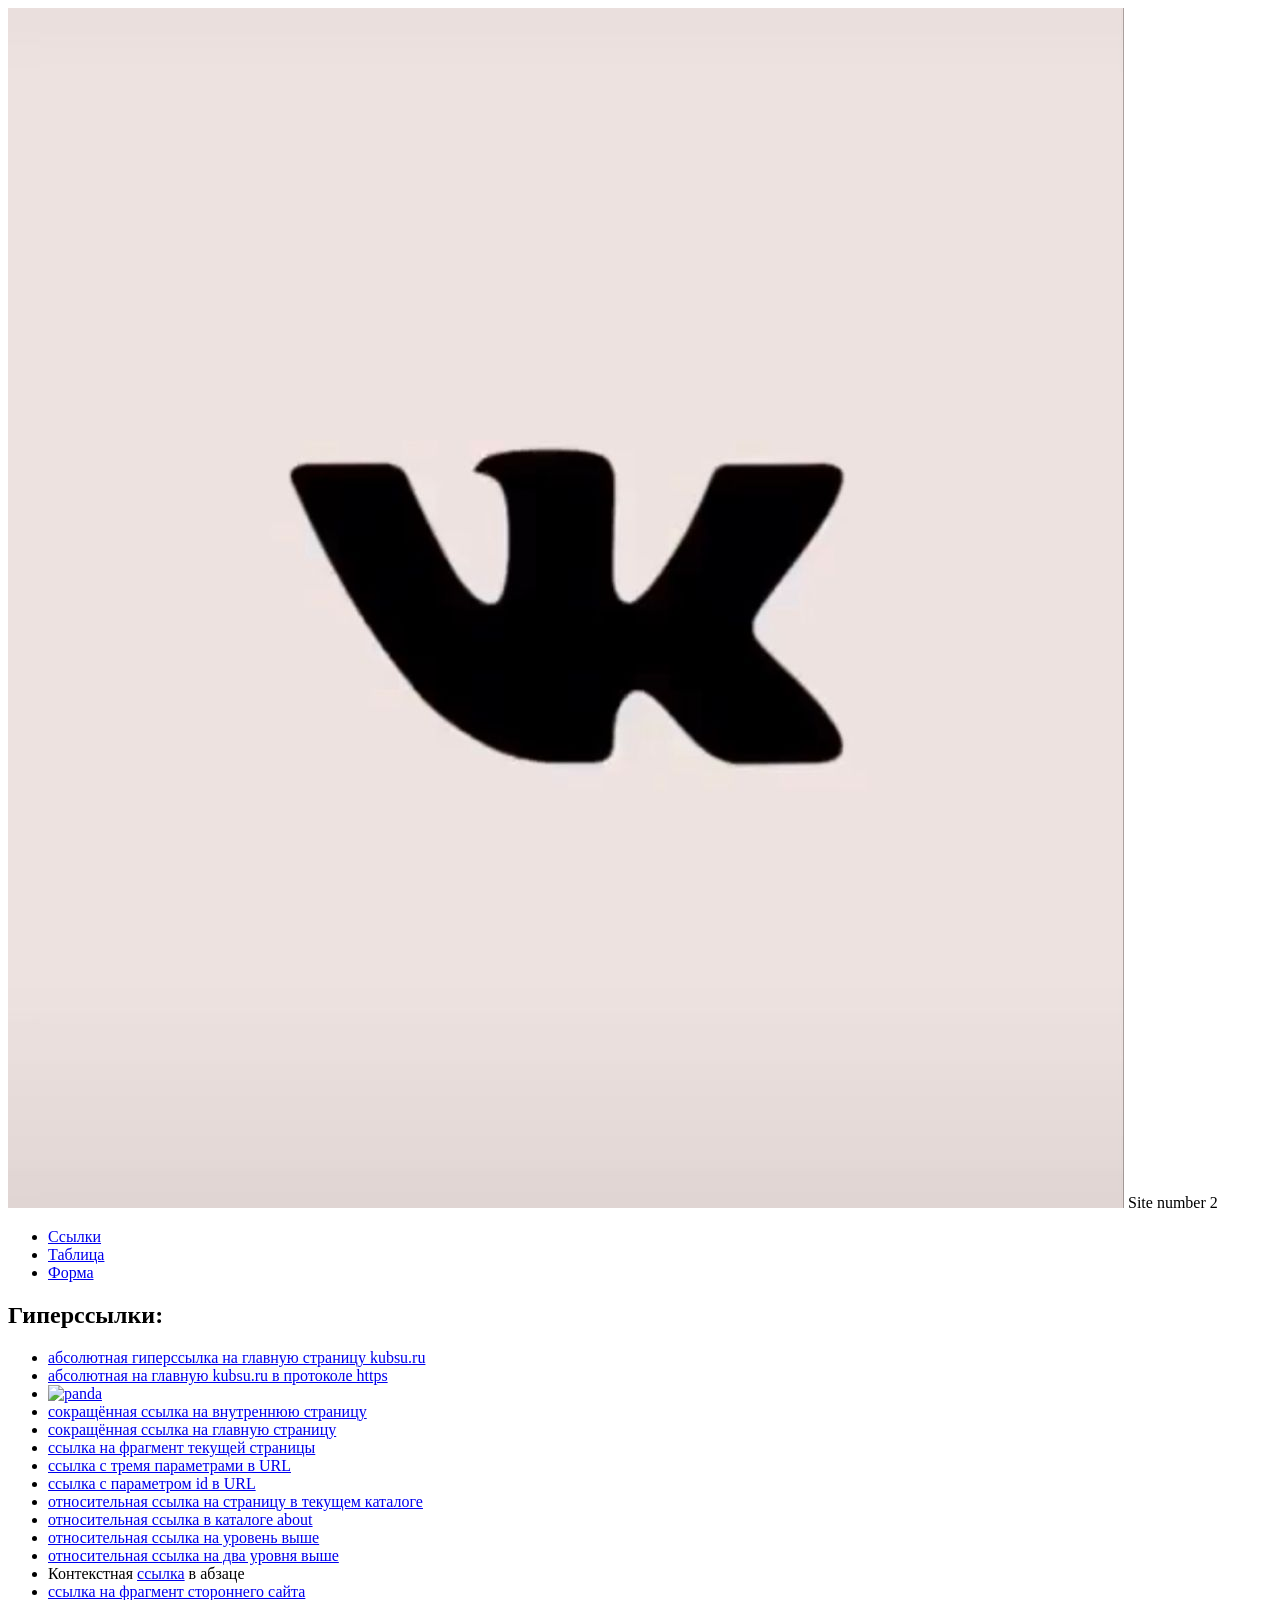
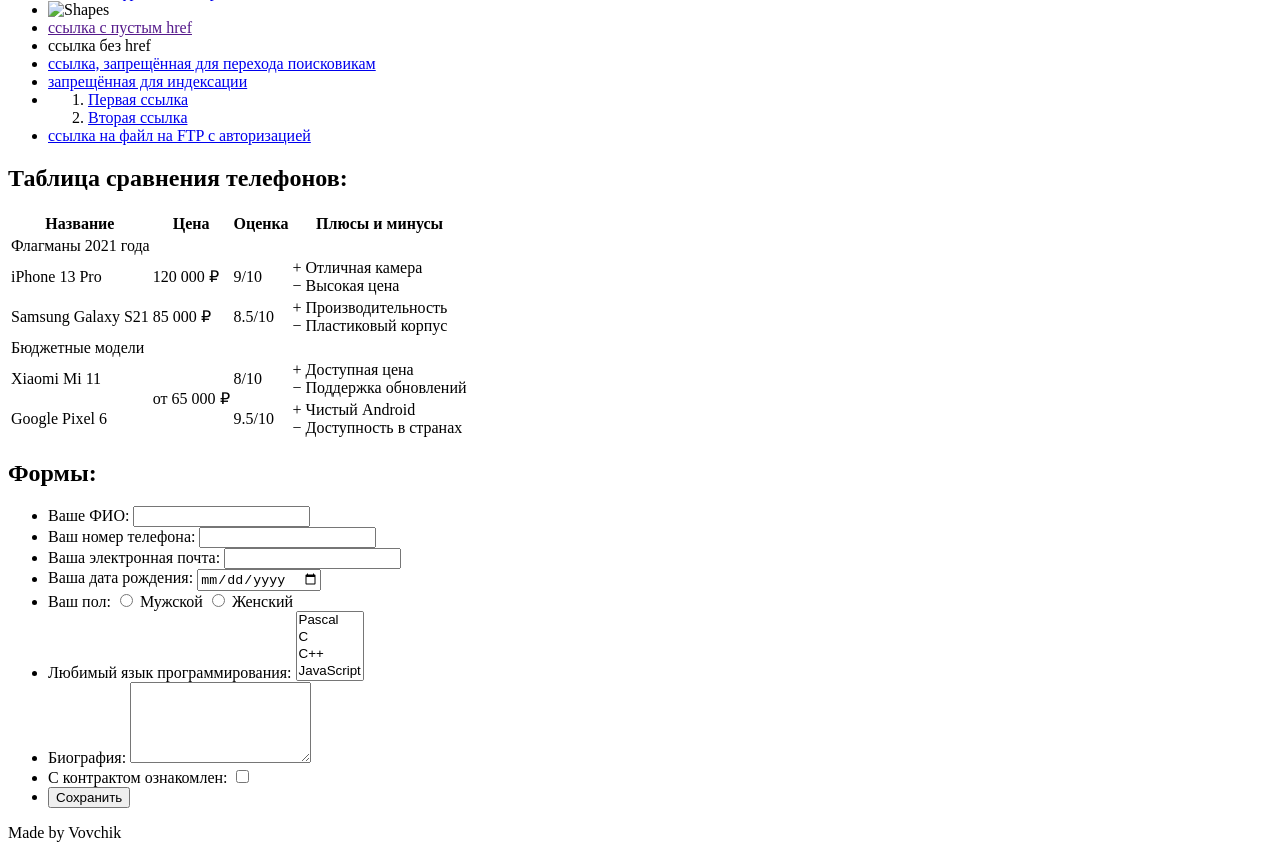
==== 2/index.html @ 845f0417 "Add files via upload" ====
<!DOCTYPE html>
<html lang="ru">
<head>
    <meta charset="UTF-8">
    <meta name="viewport" content="width=device-width, initial-scale=1.0">
    <title>Задание 2</title>
    <link rel="stylesheet" href="style.css">
</head>
<body>

    <!-- ШАПКА: тянется на всю ширину, внутри контейнер 960px -->
    <header id="header">
        <div class="header-inner">
            <div class="logo">
                <img src="LOGO.jpg" alt="Логотип сайта">
                <span class="site-name">Site number 2</span>
            </div>
            <nav id="nav">
                <ul>
                    <li><a href="#links">Ссылки</a></li>
                    <li><a href="#table">Таблица</a></li>
                    <li><a href="#form">Форма</a></li>
                </ul>
            </nav>
        </div>
    </header>

    <main class="main">
        <div class="container" id="links">
            <h2>Гиперссылки:</h2>
            <ul>
                <li><a href="http://kubsu.ru">абсолютная гиперссылка на главную страницу kubsu.ru</a></li>
                <li><a href="https://kubsu.ru">абсолютная на главную kubsu.ru в протоколе https</a></li>
                <li>
                    <a href="https://shop.wwf.ca/cdn/shop/files/giant-panda-WW230176.jpg">
                        <img src="https://shop.wwf.ca/cdn/shop/files/giant-panda-WW230176.jpg" alt="panda" width="100">
                    </a>
                </li>
                <li><a href="/internal-page">сокращённая ссылка на внутреннюю страницу</a></li>
                <li><a href="/">сокращённая ссылка на главную страницу</a></li>
                <li><a href="#fragment-page">ссылка на фрагмент текущей страницы</a></li>
                <li><a href="https://ozon.com/page?param1=value1&amp;param2=value2&amp;param3=value3">ссылка с тремя параметрами в URL</a></li>
                <li><a href="https://airbnb.com/page?id=202529">ссылка с параметром id в URL</a></li>
                <li><a href="index.html">относительная ссылка на страницу в текущем каталоге</a></li>
                <li><a href="about/html">относительная ссылка в каталоге about</a></li>
                <li><a href="../site.html">относительная ссылка на уровень выше</a></li>
                <li><a href="../../site.html">относительная ссылка на два уровня выше</a></li>
                <li>Контекстная <a href="https://example.com">ссылка</a> в абзаце</li>
                <li><a href="http://kubsu.ru#fragment">ссылка на фрагмент стороннего сайта</a></li>
                <li>
                    <img src="https://thumbs.dreamstime.com/z/geometric-shape-square-circle-triangle-rectangle-icon-vector-illustration-isolated-white-background-194796064.jpg"
                         alt="Shapes" usemap="#shapesMap" width="300" height="300">
                    <map name="shapesMap">
                        <area shape="circle" coords="215,85,50" href="https://example.com" alt="Circle">
                        <area shape="rect" coords="170,170,290,260" href="https://example.com" alt="Rectangle">
                    </map>
                </li>
                <li><a href="">ссылка с пустым href</a></li>
                <li><a>ссылка без href</a></li>
                <li><a rel="nofollow" href="https://google.com">ссылка, запрещённая для перехода поисковикам</a></li>
                <li><a rel="noindex" href="https://google.com">запрещённая для индексации</a></li>
                <li>
                    <ol>
                        <li><a href="https://ozon.ru" title="Магазин OZON">Первая ссылка</a></li>
                        <li><a href="https://yandex.ru" title="Браузер Yandex">Вторая ссылка</a></li>
                    </ol>
                </li>
                <li><a href="ftp://egor:qwerty12345@ftp.admin./file.txt">ссылка на файл на FTP с авторизацией</a></li>
            </ul>
        </div>

        <!-- ТАБЛИЦА: 4 колонки, 6 строк данных, объединённые ячейки -->
        <div class="container" id="table-block">
            <h2>Таблица сравнения телефонов:</h2>
            <table id="table">
                <thead>
                    <tr>
                        <th>Название</th>
                        <th>Цена</th>
                        <th>Оценка</th>
                        <th>Плюсы и минусы</th>
                    </tr>
                </thead>
                <tbody>
                    <!-- Объединённая ячейка по горизонтали (colspan=4) — категория -->
                    <tr class="category-row">
                        <td colspan="4">Флагманы 2021 года</td>
                    </tr>
                    <tr>
                        <td>iPhone 13 Pro</td>
                        <td>120 000 ₽</td>
                        <td>9/10</td>
                        <td>
                            <span class="positive">+ Отличная камера</span><br>
                            <span class="negative">− Высокая цена</span>
                        </td>
                    </tr>
                    <tr>
                        <td>Samsung Galaxy S21</td>
                        <td>85 000 ₽</td>
                        <td>8.5/10</td>
                        <td>
                            <span class="positive">+ Производительность</span><br>
                            <span class="negative">− Пластиковый корпус</span>
                        </td>
                    </tr>
                    <!-- Объединённая ячейка по вертикали (rowspan=2) -->
                    <tr class="category-row">
                        <td colspan="4">Бюджетные модели</td>
                    </tr>
                    <tr>
                        <td>Xiaomi Mi 11</td>
                        <td rowspan="2">от 65 000 ₽</td>
                        <td>8/10</td>
                        <td>
                            <span class="positive">+ Доступная цена</span><br>
                            <span class="negative">− Поддержка обновлений</span>
                        </td>
                    </tr>
                    <tr>
                        <td>Google Pixel 6</td>
                        <td>9.5/10</td>
                        <td>
                            <span class="positive">+ Чистый Android</span><br>
                            <span class="negative">− Доступность в странах</span>
                        </td>
                    </tr>
                </tbody>
            </table>
        </div>

        <div class="container" id="form">
            <h2>Формы:</h2>
            <form>
                <ul>
                    <li>
                        <label for="name">Ваше ФИО:</label>
                        <input id="name" name="name" type="text">
                    </li>
                    <li>
                        <label for="phone">Ваш номер телефона:</label>
                        <input id="phone" name="phone" type="tel">
                    </li>
                    <li>
                        <label for="email">Ваша электронная почта:</label>
                        <input id="email" name="email" type="email">
                    </li>
                    <li>
                        <label for="birthday">Ваша дата рождения:</label>
                        <input id="birthday" name="birthday" type="date">
                    </li>
                    <li>
                        <span>Ваш пол:</span>
                        <input type="radio" name="gender" id="male" value="male">
                        <label for="male">Мужской</label>
                        <input type="radio" name="gender" id="female" value="female">
                        <label for="female">Женский</label>
                    </li>
                    <li>
                        <label for="languages">Любимый язык программирования:</label>
                        <select name="languages[]" id="languages" multiple>
                            <option value="Pascal">Pascal</option>
                            <option value="C">C</option>
                            <option value="C++">C++</option>
                            <option value="JavaScript">JavaScript</option>
                            <option value="PHP">PHP</option>
                            <option value="Python">Python</option>
                            <option value="Java">Java</option>
                            <option value="Haskell">Haskell</option>
                            <option value="Clojure">Clojure</option>
                            <option value="Prolog">Prolog</option>
                            <option value="Scala">Scala</option>
                        </select>
                    </li>
                    <li>
                        <label for="bio">Биография:</label>
                        <textarea name="bio" id="bio" rows="5" cols="20"></textarea>
                    </li>
                    <li>
                        <label for="check">С контрактом ознакомлен:</label>
                        <input type="checkbox" name="check" id="check">
                    </li>
                    <li>
                        <input type="submit" value="Сохранить">
                    </li>
                </ul>
            </form>
        </div>
    </main>

    <!-- ПОДВАЛ: на всю ширину -->
    <footer id="footer">
        <div class="footer-inner">
            Made by Vovchik
        </div>
    </footer>

</body>
</html>
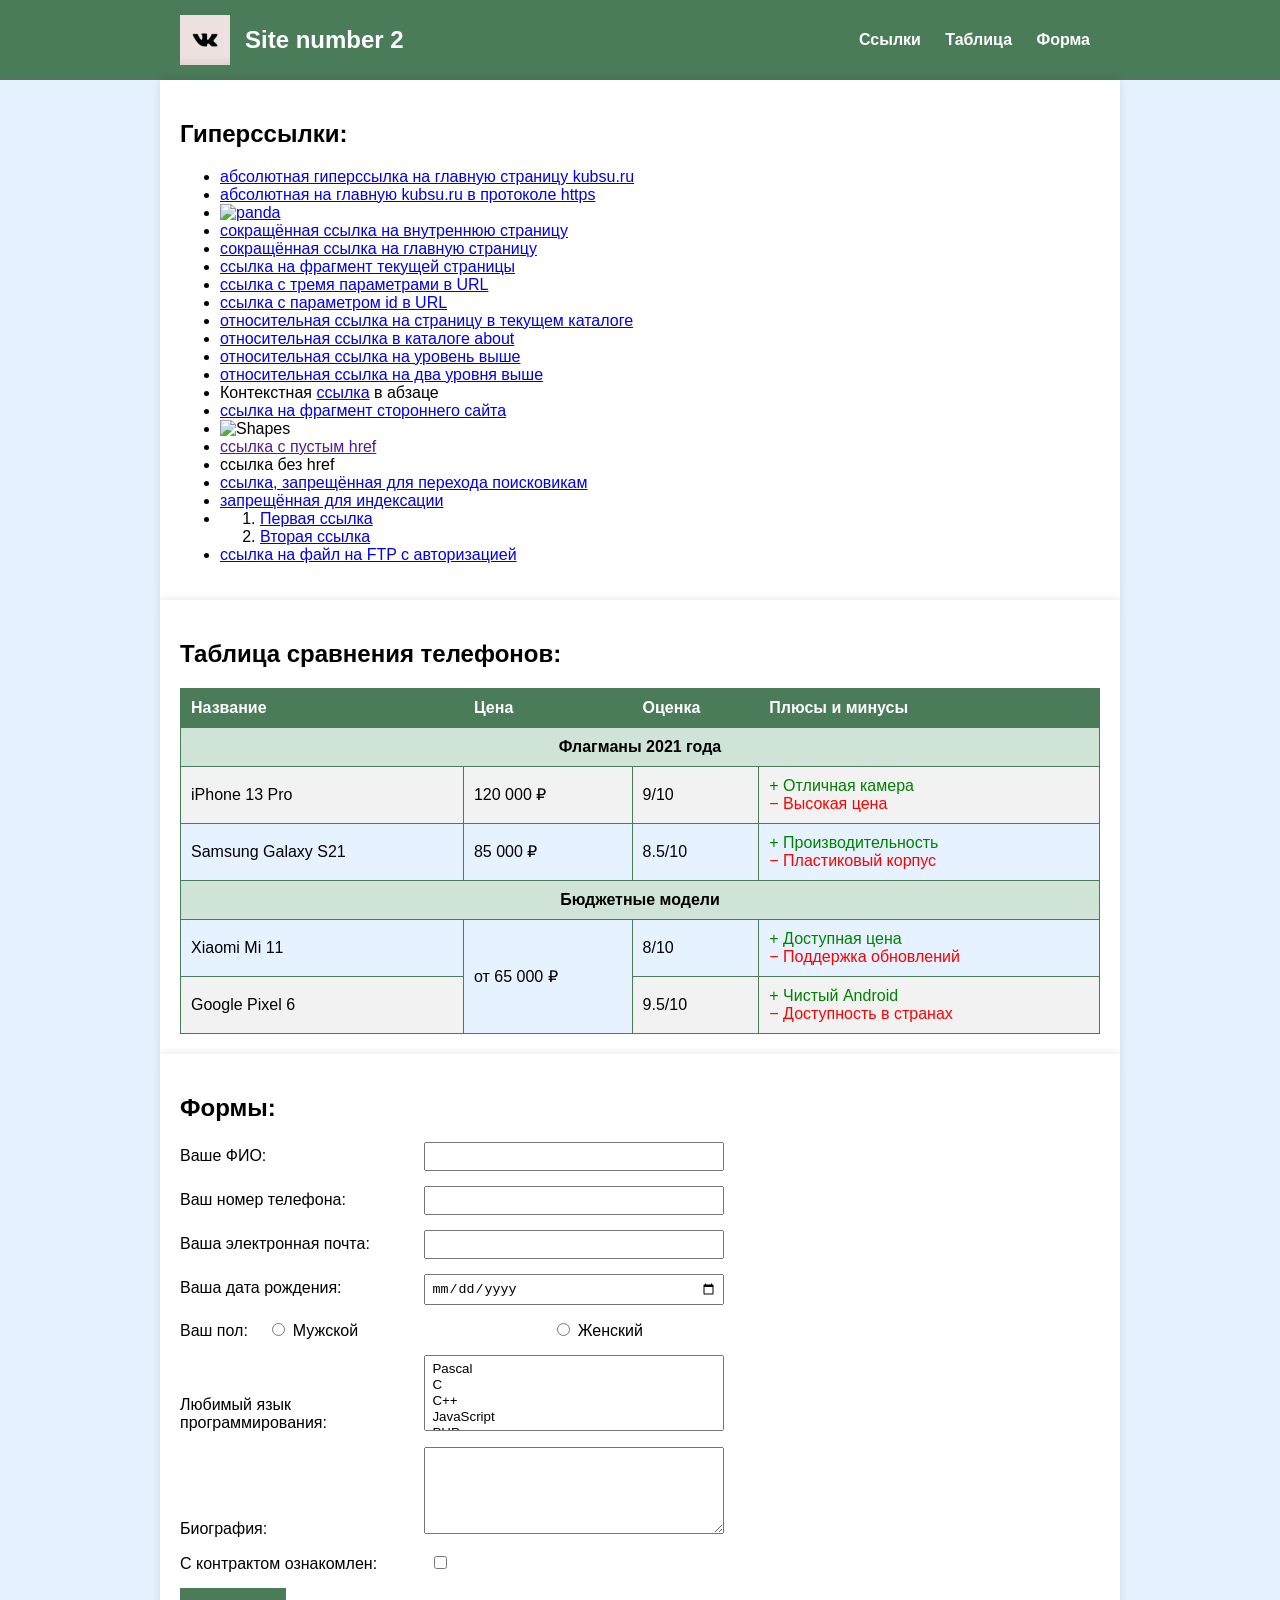
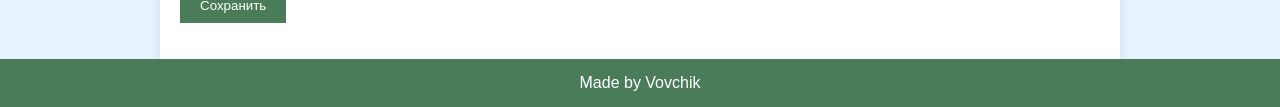
==== commit 1a1e27d7: "Rename index2.html to index.html" ====
--- a/2/index.html
+++ b/2/index.html
@@ -196,4 +196,4 @@
     </footer>
 
 </body>
-</html>+</html>
--- a/2/style.css
+++ b/2/style.css
@@ -0,0 +1,178 @@
+/* ===== Общие стили ===== */
+* {
+    box-sizing: border-box;
+}
+
+body {
+    margin: 0;
+    padding: 0;
+    font-family: Arial, sans-serif;
+    background-color: #e6f2ff;
+}
+
+/* Универсальный контейнер 960px по центру */
+.container {
+    max-width: 960px;
+    margin: 0 auto;
+    padding: 20px;
+    background-color: #ffffff;
+    box-shadow: 0 0 10px rgba(0, 0, 0, 0.1);
+}
+
+/* ===== Шапка: фон на всю ширину, контент 960px ===== */
+#header {
+    background-color: #4a7c59;
+    color: #ffffff;
+    width: 100%;
+}
+
+#header .header-inner {
+    max-width: 960px;
+    margin: 0 auto;
+    padding: 15px 20px;
+    display: flex;
+    align-items: center;
+    justify-content: space-between;
+    flex-wrap: wrap;
+}
+
+#header .logo {
+    display: flex;
+    align-items: center;
+}
+
+#header .logo img {
+    width: 50px;
+    height: 50px;
+    margin-right: 15px;
+}
+
+#header .site-name {
+    font-size: 1.5em;
+    font-weight: bold;
+}
+
+/* ===== Меню ===== */
+#nav ul {
+    list-style: none;
+    margin: 0;
+    padding: 0;
+}
+
+#nav ul li {
+    display: inline-block;
+    margin: 0 10px;
+}
+
+#nav ul li a {
+    color: #ffffff;
+    text-decoration: none;
+    font-weight: bold;
+}
+
+#nav ul li a:hover {
+    text-decoration: underline;
+}
+
+/* ===== Таблица ===== */
+#table {
+    width: 100%;
+    border-collapse: collapse;
+    margin-top: 20px;
+    background-color: #ffffff;
+}
+
+#table th,
+#table td {
+    border: 1px solid #4a7c59;
+    padding: 10px;
+    text-align: left;
+}
+
+#table th {
+    background-color: #4a7c59;
+    color: #ffffff;
+}
+
+/* Чередование фона чётных/нечётных строк */
+#table tbody tr:nth-child(even) {
+    background-color: #f2f2f2;
+}
+
+#table tbody tr:nth-child(odd) {
+    background-color: #e6f2ff;
+}
+
+/* Строка-категория с объединённой ячейкой */
+#table .category-row td {
+    background-color: #cfe3d6;
+    font-weight: bold;
+    text-align: center;
+}
+
+.positive {
+    color: green;
+}
+
+.negative {
+    color: red;
+}
+
+/* ===== Форма ===== */
+form ul {
+    list-style: none;
+    padding: 0;
+}
+
+form li {
+    margin-bottom: 15px;
+}
+
+form label {
+    display: inline-block;
+    width: 240px;
+}
+
+form input[type="text"],
+form input[type="tel"],
+form input[type="email"],
+form input[type="date"],
+form textarea,
+form select {
+    width: 300px;
+    padding: 5px;
+}
+
+form input[type="radio"] {
+    margin-left: 20px;
+}
+
+form input[type="checkbox"] {
+    margin-left: 10px;
+}
+
+form input[type="submit"] {
+    background-color: #4a7c59;
+    color: #ffffff;
+    border: none;
+    padding: 10px 20px;
+    cursor: pointer;
+}
+
+form input[type="submit"]:hover {
+    background-color: #609978;
+}
+
+/* ===== Подвал: фон на всю ширину, контент 960px ===== */
+#footer {
+    background-color: #4a7c59;
+    color: #ffffff;
+    width: 100%;
+}
+
+#footer .footer-inner {
+    max-width: 960px;
+    margin: 0 auto;
+    padding: 15px 20px;
+    text-align: center;
+}
